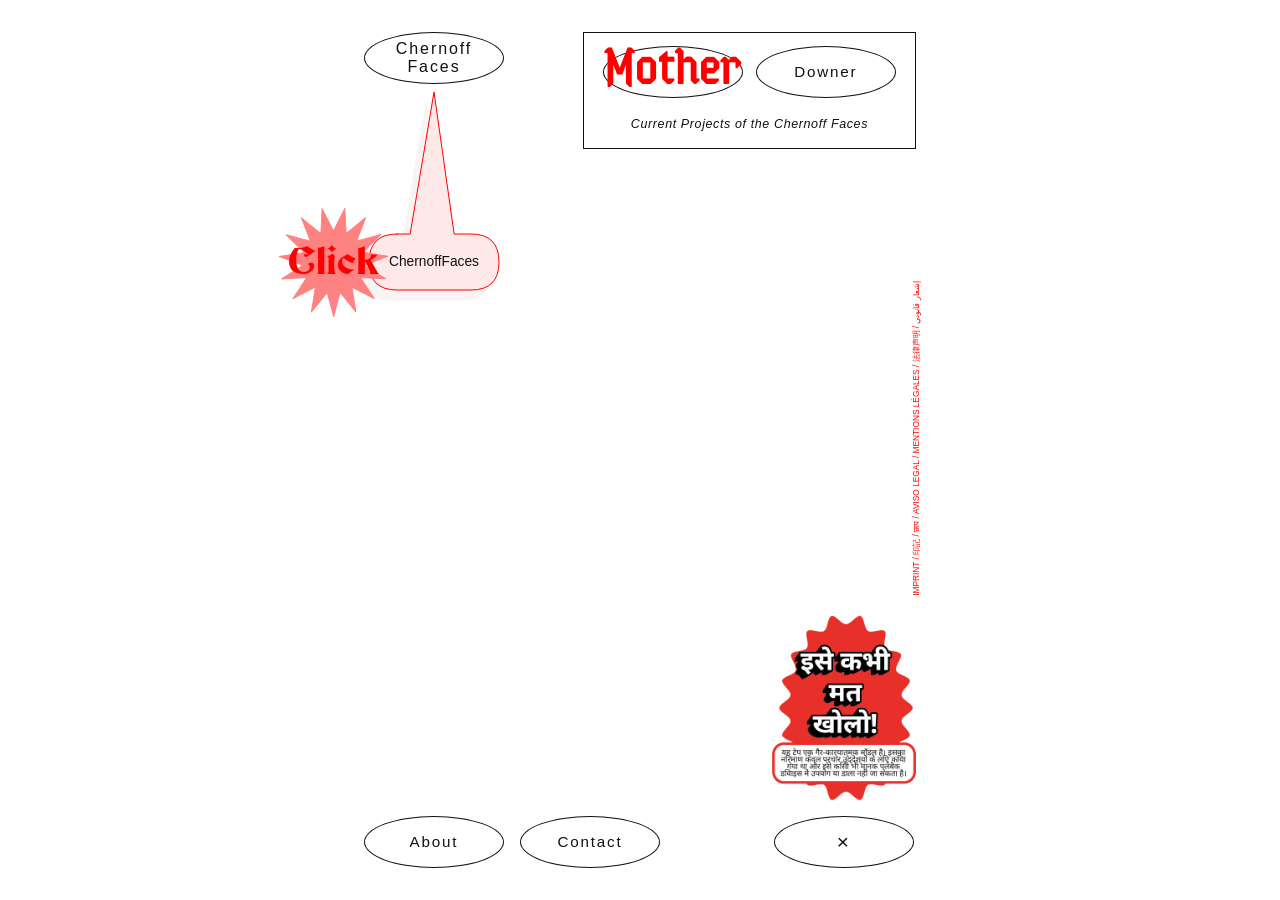
==== index.html @ fb6e2e19 "feat: add about page with styles and FAQ section, update index for navigation" ====
<!DOCTYPE html>
<html lang="en">
<head>
  <meta charset="UTF-8" />
  <meta name="viewport" content="width=device-width, initial-scale=1.0" />
  <title>Chernoff Faces</title>
  <link rel="stylesheet" href="styles.css" />
</head>
<body class="start-page">
  <canvas class="dust-crosses" aria-hidden="true"></canvas>
  <div class="target-explainer target-explainer--hidden" aria-live="polite">
    <div class="target-explainer-bubble">
      <svg class="target-explainer-shape" aria-hidden="true">
        <path class="target-explainer-path"></path>
      </svg>
      <div class="target-explainer-box"></div>
    </div>
  </div>
  <canvas class="star-crosses" aria-hidden="true"></canvas>

  <!-- HEADER -->
  <header>
    <a class="oval brand" href="#">Chernoff<br />Faces</a>

    <div class="projects-box">
      <div class="projects-inner">
        <a class="oval mother-random-font" href="#" aria-label="Mother"><span>Mother</span></a>
        <a class="oval" href="#">Downer</a>
      </div>
      <div class="projects-label">Current Projects of the Chernoff Faces</div>
    </div>
  </header>

  <!-- HERO / EXPLAINER -->
  <main></main>

  <!-- FOOTER -->
  <footer>
    <a class="oval" href="about.html">About</a>

    <a class="oval" href="contact.html">Contact</a>

    <div class="footer-logo-stack">
      <img class="cf-logo" src="assets/hindi_warining.png" alt="Hindi Warning" />
      <button class="oval oval-x" aria-label="Close">&times;</button>
    </div>
  </footer>

  <a class="impressum-link" href="imprint.html">IMPRINT / 印記 / छाप / AVISO LEGAL / MENTIONS LÉGALES / 法律声明 / إشعار قانوني</a>

  <script src="docs/js/start_page.js?v=4"></script>
</body>
</html>
---- styles.css ----
/* ============================================================
   GLOBAL STYLES — styles.css
   Applies to every page. Import this file in all HTML files.
   ============================================================ */


/* ── 1. CSS VARIABLES ── */
:root {
  /* Colors */
  --color-bg:        #ffffff;
  --color-text:      #111;
  --color-muted:     #888;
  --color-accent:    red;
  --color-hover-bg:  #fdf1f1;

  /* Borders */
  --border-solid:    1.5px solid var(--color-text);
  --border-dashed:   1px solid var(--color-text);

  /* Typography */
  --font-serif:      'Helvetica Neue', Helvetica, Arial, sans-serif;

  /* Spacing */
  --spacing-sm:  1rem;
  --spacing-md:  2rem;
  --spacing-lg:  3rem;
  --layout-max:  552px;
}


/* ── 2. RESET / NORMALIZE ── */
*,
*::before,
*::after {
  box-sizing: border-box;
  margin: 0;
  padding: 0;
}

img,
svg {
  display: block;
  max-width: 100%;
}


/* ── 3. TYPOGRAPHY ── */
@font-face {
  font-family: 'NineSevenTallPixel';
  src: url('fonts/9x7-tall-pixel.otf') format('opentype');
  font-display: swap;
}

@font-face {
  font-family: 'Becker';
  src: url('fonts/Becker.ttf') format('truetype');
  font-display: swap;
}

@font-face {
  font-family: 'WallauRundgotisch';
  src: url('fonts/WallauRundgotischOsF-Heavy.ttf') format('truetype');
  font-display: swap;
}

@font-face {
  font-family: 'WashingtonTextAlternates';
  src: url('fonts/WashingtonText-Alternates.ttf') format('truetype');
  font-display: swap;
}

@font-face {
  font-family: 'MotherPotsdam';
  src: url('fonts/mother_collection/Potsdam.ttf') format('truetype');
  font-display: swap;
}

@font-face {
  font-family: 'MotherSemperIdem';
  src: url('fonts/mother_collection/SemperIdem.ttf') format('truetype');
  font-display: swap;
}

@font-face {
  font-family: 'MotherWerbedeutsch';
  src: url('fonts/mother_collection/Werbedeutsch.otf') format('opentype');
  font-display: swap;
}

@font-face {
  font-family: 'ContactBillHicks';
  src: url('fonts/contact_collection/BillHicks.ttf') format('truetype');
  font-display: swap;
}

@font-face {
  font-family: 'ContactBlackSirkka';
  src: url('fonts/contact_collection/BlackSirkka-Bold.ttf') format('truetype');
  font-display: swap;
}

@font-face {
  font-family: 'ContactKomplex';
  src: url('fonts/contact_collection/Komplex.ttf') format('truetype');
  font-display: swap;
}

@font-face {
  font-family: 'ContactGermanUnderground';
  src: url('fonts/contact_collection/GermanUnderground.ttf') format('truetype');
  font-display: swap;
}

@font-face {
  font-family: 'ContactTulpeFraktur';
  src: url('fonts/contact_collection/TulpeFrakturDemoNF.otf') format('opentype');
  font-display: swap;
}

body {
  font-family: var(--font-serif);
  font-size: 1rem;
  line-height: 1.6;
  background: var(--color-bg);
  color: var(--color-text);
  min-height: 100vh;
  display: flex;
  flex-direction: column;
  position: relative;
}

.start-page {
  height: 100svh;
  min-height: 100svh;
  overflow: hidden;
}

.start-page header,
.start-page footer {
  flex: 0 0 auto;
}

.start-page main {
  min-height: 0;
}

.dust-crosses,
.star-crosses {
  position: fixed;
  inset: 0;
  pointer-events: none;
}

.dust-crosses {
  z-index: 30;
}

.target-explainer {
  position: fixed;
  inset: 0;
  z-index: 40;
  pointer-events: none;
  color: var(--color-text);
}

.star-crosses {
  z-index: 50;
}

.target-explainer-bubble {
  position: fixed;
  overflow: visible;
  transition: opacity 0.22s ease, transform 0.34s ease, top 0.42s cubic-bezier(0.65, 0, 0.35, 1), left 0.42s cubic-bezier(0.65, 0, 0.35, 1), width 0.42s cubic-bezier(0.65, 0, 0.35, 1), height 0.42s cubic-bezier(0.65, 0, 0.35, 1);
}

.target-explainer-shape {
  position: absolute;
  max-width: none;
  overflow: visible;
  pointer-events: none;
  transition: top 0.42s cubic-bezier(0.65, 0, 0.35, 1), left 0.42s cubic-bezier(0.65, 0, 0.35, 1), width 0.42s cubic-bezier(0.65, 0, 0.35, 1), height 0.42s cubic-bezier(0.65, 0, 0.35, 1);
}

.target-explainer-path {
  fill: #ffe8e8;
  stroke: var(--color-accent);
  stroke-width: 1;
  stroke-linecap: round;
  stroke-linejoin: round;
  filter: drop-shadow(-8px 10px 0 color-mix(in srgb, #f7f2f2 85%, transparent));
}

.legal-page .target-explainer-path {
  stroke: var(--color-text);
}

.target-explainer-box {
  position: relative;
  z-index: 1;
  display: flex;
  flex-direction: column;
  align-items: center;
  justify-content: center;
  width: min(320px, calc(100vw - 2rem));
  min-height: 56px;
  padding: 1rem 1.25rem;
  border: 0;
  background: transparent;
  font-size: 0.86rem;
  line-height: 1.25;
  letter-spacing: 0;
  text-align: center;
  overflow: hidden;
  opacity: 0;
  transition: opacity 0.2s ease, width 0.42s cubic-bezier(0.65, 0, 0.35, 1), height 0.42s cubic-bezier(0.65, 0, 0.35, 1);
}

.target-explainer-box small {
  font-size: 0.5em;
  line-height: 1.4;
  display: block;
  margin-top: 0.4em;
}

.target-explainer-box--visible {
  opacity: 1;
  transition: opacity 0.72s ease, width 0.42s cubic-bezier(0.65, 0, 0.35, 1), height 0.42s cubic-bezier(0.65, 0, 0.35, 1);
}

.target-explainer--hidden .target-explainer-bubble {
  opacity: 0;
  transform: translateY(0.4rem);
}

header,
main,
footer {
  position: relative;
  z-index: 1;
}

h1, h2, h3, h4, h5, h6 {
  font-family: var(--font-serif);
  font-style: italic;
  line-height: 1.2;
}

p {
  margin-bottom: 1em;
}

a {
  color: inherit;
}


/* ── 4. BUTTONS ── */
.oval {
  display: inline-flex;
  align-items: center;
  justify-content: center;
  width: 140px;
  height: 52px;
  border: var(--border-dashed);
  border-radius: 50%;
  letter-spacing: 0.12em;
  font-size: 0.95rem;
  font-family: var(--font-serif);
  text-decoration: none;
  color: var(--color-text);
  cursor: pointer;
  white-space: nowrap;
  overflow: hidden;
  transition: background 0.2s;
  background: transparent;
}
.oval:hover {
  background: var(--color-hover-bg);
}

.mother-random-font {
  color: transparent;
  overflow: visible;
}

.mother-random-font span {
  opacity: 0;
}

/* Struck-through oval variant */
.oval-struck {
  position: relative;
}
.oval-struck .strike {
  position: absolute;
  bottom: 10%;
  left: -5%;
  width: 55%;
  height: 2px;
  background: var(--color-accent);
  transform: rotate(-20deg);
  transform-origin: left center;
}

/* Close / × button */
.oval-x {
  font-size: 1.3rem;
  font-weight: 300;
}


/* ── 5. FORMS ── */
.form-group {
  display: flex;
  flex-direction: column;
  gap: 0.35rem;
}

.form-group label {
  font-size: 0.8rem;
  letter-spacing: 0.12em;
  text-transform: uppercase;
  color: var(--color-text);
}

.form-group input,
.form-group textarea {
  font-family: var(--font-serif);
  font-size: 0.95rem;
  color: var(--color-text);
  background: transparent;
  border: var(--border-solid);
  padding: 0.65rem 0.9rem;
  outline: none;
  transition: border-color 0.2s;
  resize: none;
}

.form-group input:focus,
.form-group textarea:focus {
  border-color: var(--color-muted);
}

.form-group textarea {
  height: 130px;
}


/* ── 6. HEADER & NAVIGATION ── */
header {
  width: min(var(--layout-max), calc(100vw - 6rem));
  display: flex;
  align-items: flex-start;
  justify-content: space-between;
  flex-wrap: wrap;
  gap: var(--spacing-sm);
  margin: 0 auto;
  padding: var(--spacing-md) 0;
}

header .brand {
  font-size: 1rem;
  line-height: 1.1;
  text-align: center;
  white-space: normal;
}

.projects-box {
  border: var(--border-solid);
  padding: 0.8rem 1.2rem;
  display: flex;
  flex-direction: column;
  align-items: center;
  gap: 0.7rem;
}

.projects-box .projects-inner {
  display: flex;
  gap: 0.8rem;
  flex-wrap: wrap;
  justify-content: center;
}

.projects-label {
  font-size: 0.78rem;
  font-style: italic;
  letter-spacing: 0.05em;
  text-align: center;
  margin-top: 0.4rem;
}


/* ── 7. FOOTER ── */
footer {
  width: min(var(--layout-max), calc(100vw - 6rem));
  display: flex;
  align-items: flex-end;
  justify-content: space-between;
  flex-wrap: wrap;
  gap: var(--spacing-sm);
  margin: 0 auto;
  padding: var(--spacing-md) 0;
}

.impressum-link {
  position: fixed;
  top: 30%;
  right: max(
    calc((100vw - var(--layout-max)) / 2),
    3rem
  );
  z-index: 35;
  display: flex;
  align-items: center;
  justify-content: center;
  min-height: 1.6rem;
  padding: 0.45rem 0.7rem;
  transform: translateY(-50%) rotate(-90deg);
  transform-origin: center right;
  color: var(--color-accent);
  font-family: var(--font-serif);
  font-size: 0.52rem;
  font-style: normal;
  font-weight: 400;
  line-height: 1;
  letter-spacing: 0;
  text-align: center;
  text-decoration: none;
  white-space: nowrap;
}

.impressum-link:hover {
  text-decoration: none;
}

.legal-page .impressum-link {
  color: var(--color-text);
  pointer-events: none;
}

.legal-page {
  min-height: 100vh;
  background: #ff4a4a;
}

.legal-header {
  width: min(var(--layout-max), calc(100vw - 6rem));
  justify-content: flex-start;
}

.legal-content {
  width: min(640px, calc(100vw - 2rem));
  margin: 0 auto;
  padding: 4rem 1rem;
  display: flex;
  gap: 2.5rem;
  flex-direction: column;
  align-items: center;
  font-family: var(--font-serif);
  color: var(--color-text);
  text-align: center;
}

.legal-title {
  margin: 0 auto 0.35rem;
  font-size: 1rem;
  font-style: normal;
  font-weight: 400;
  cursor: default;
  pointer-events: none;
}

.legal-title:hover {
  background: transparent;
}

.legal-text {
  width: min(460px, 100%);
  margin-top: -0.35rem;
}

.legal-text p,
.legal-text h2 {
  font-size: 0.7rem;
  line-height: 1.12;
  font-weight: 400;
  text-align: center;
}

.legal-text p {
  margin-bottom: 0.35rem;
}

.legal-text h2 {
  margin: 0.9rem 0 0.35rem;
  font-family: var(--font-serif);
  font-style: normal;
}

.legal-text .legal-note {
  margin-top: 2rem;
  font-size: 0.64rem;
  line-height: 1.36;
}


/* ── 8. HERO / LOGOS (homepage) ── */
.footer-logo-stack {
  display: flex;
  flex-direction: column;
  align-items: center;
  gap: 0.6rem;
  margin-left: auto;
}

.cf-logo {
  width: clamp(144px, 20vw, 36px);
  height: auto;
  max-height: 220px; 
  aspect-ratio: 440.66 / 603.21;
  object-fit: contain;
}

main {
  flex: 1;
  width: min(var(--layout-max), calc(100vw - 6rem));
  margin: 0 auto;
  display: flex;
  align-items: center;
  justify-content: center;
  gap: 4rem;
  flex-wrap: wrap;
  padding: var(--spacing-lg) var(--spacing-md);
}

.logo-kap {
  font-family: var(--font-serif);
  font-style: italic;
  font-size: clamp(2rem, 6vw, 3.5rem);
  letter-spacing: 0.04em;
  border: var(--border-solid);
  border-radius: 50%;
  width: clamp(160px, 28vw, 260px);
  height: clamp(100px, 18vw, 160px);
  display: flex;
  align-items: center;
  justify-content: center;
}

.logo-poch {
  display: flex;
  flex-direction: column;
  align-items: center;
  gap: 0.2rem;
}

.poch-emblem {
  width: clamp(100px, 18vw, 160px);
  height: clamp(100px, 18vw, 160px);
  position: relative;
  display: flex;
  align-items: center;
  justify-content: center;
}

.poch-wreath {
  width: 100%;
  height: 100%;
  border: 3px solid var(--color-text);
  border-radius: 50%;
  display: flex;
  align-items: center;
  justify-content: center;
  font-size: clamp(0.7rem, 2vw, 1rem);
  letter-spacing: 0.25em;
  font-weight: bold;
  position: relative;
}

.poch-wreath::before,
.poch-wreath::after {
  content: '';
  position: absolute;
  border: 2px solid var(--color-text);
  border-radius: 50%;
}
.poch-wreath::before {
  width: 80%;
  height: 80%;
}
.poch-wreath::after {
  width: 60%;
  height: 60%;
  border-style: solid;
}

.poch-label {
  font-size: clamp(0.9rem, 2.5vw, 1.2rem);
  letter-spacing: 0.3em;
  font-weight: bold;
  margin-top: 0.5rem;
}


/* ── 9. RESPONSIVE ── */
@media (max-width: 600px) {
  :root {
    --spacing-lg: 1.2rem;
    --spacing-md: 1.5rem;
  }

  header,
  footer {
    width: auto;
    flex-direction: column;
    align-items: center;
    margin: 0;
    padding: var(--spacing-md) var(--spacing-lg);
  }

  main {
    gap: 2.5rem;
    padding: 2rem 1rem;
  }

  footer {
    gap: 1.2rem;
  }

  .footer-logo-stack {
    gap: 0.45rem;
    margin-left: 0;
  }

  .cf-logo {
    width: clamp(128px, 48vw, 192px);
  }
}

@media (max-width: 760px) {
  main {
    width: auto;
  }

  .impressum-link {
    right: var(--spacing-lg);
  }

  footer {
    width: auto;
    display: grid;
    grid-template-columns: auto;
    justify-content: center;
    align-items: center;
    column-gap: 1.2rem;
    row-gap: 1rem;
    padding: var(--spacing-md) var(--spacing-lg);
  }

  footer > .oval {
    grid-column: 1;
    grid-row: 1;
  }

  footer > a.oval {
    grid-column: 1;
    grid-row: 2;
  }

  .footer-logo-stack {
    display: contents;
  }

  .footer-logo-stack .cf-logo {
    display: none;
  }

  .footer-logo-stack .oval-x {
    grid-column: 1;
    grid-row: 3;
  }
}

@media (max-width: 600px) and (max-height: 740px) {
  .start-page {
    --spacing-md: 1rem;
    --spacing-lg: 0.8rem;
  }

  .start-page header,
  .start-page footer {
    padding: 0.8rem var(--spacing-lg);
  }

  .start-page main {
    padding: 0.25rem 1rem;
  }

  .start-page .oval {
    width: 128px;
    height: 46px;
    font-size: 0.86rem;
  }

  .start-page .projects-box {
    padding: 0.65rem 0.8rem;
    gap: 0.45rem;
  }

  .start-page .projects-box .projects-inner {
    gap: 0.45rem;
  }

  .start-page .projects-label {
    margin-top: 0.15rem;
    font-size: 0.72rem;
    line-height: 1.25;
  }

  .start-page footer {
    row-gap: 0.55rem;
  }
}

@media (max-height: 480px) and (orientation: landscape) {
  .start-page {
    --spacing-md: 0.75rem;
    --spacing-lg: 0.75rem;
  }

  .start-page header {
    width: min(var(--layout-max), calc(100vw - 2rem));
    align-items: flex-start;
    padding: 0.7rem 0;
  }

  .start-page footer {
    width: min(var(--layout-max), calc(100vw - 2rem));
    display: flex;
    flex-direction: row;
    align-items: flex-end;
    justify-content: space-between;
    gap: 0.75rem;
    padding: 0.7rem 0;
  }

  .start-page .oval {
    width: 126px;
    height: 44px;
    font-size: 0.84rem;
  }

  .start-page .projects-box {
    padding: 0.55rem 0.75rem;
    gap: 0.35rem;
  }

  .start-page .projects-box .projects-inner {
    gap: 0.45rem;
  }

  .start-page .projects-label {
    margin-top: 0.1rem;
    font-size: 0.68rem;
    line-height: 1.2;
  }

  .start-page .footer-logo-stack {
    display: contents;
  }

  .start-page .footer-logo-stack .cf-logo {
    display: none;
  }

  .start-page main {
    padding: 0;
  }
}
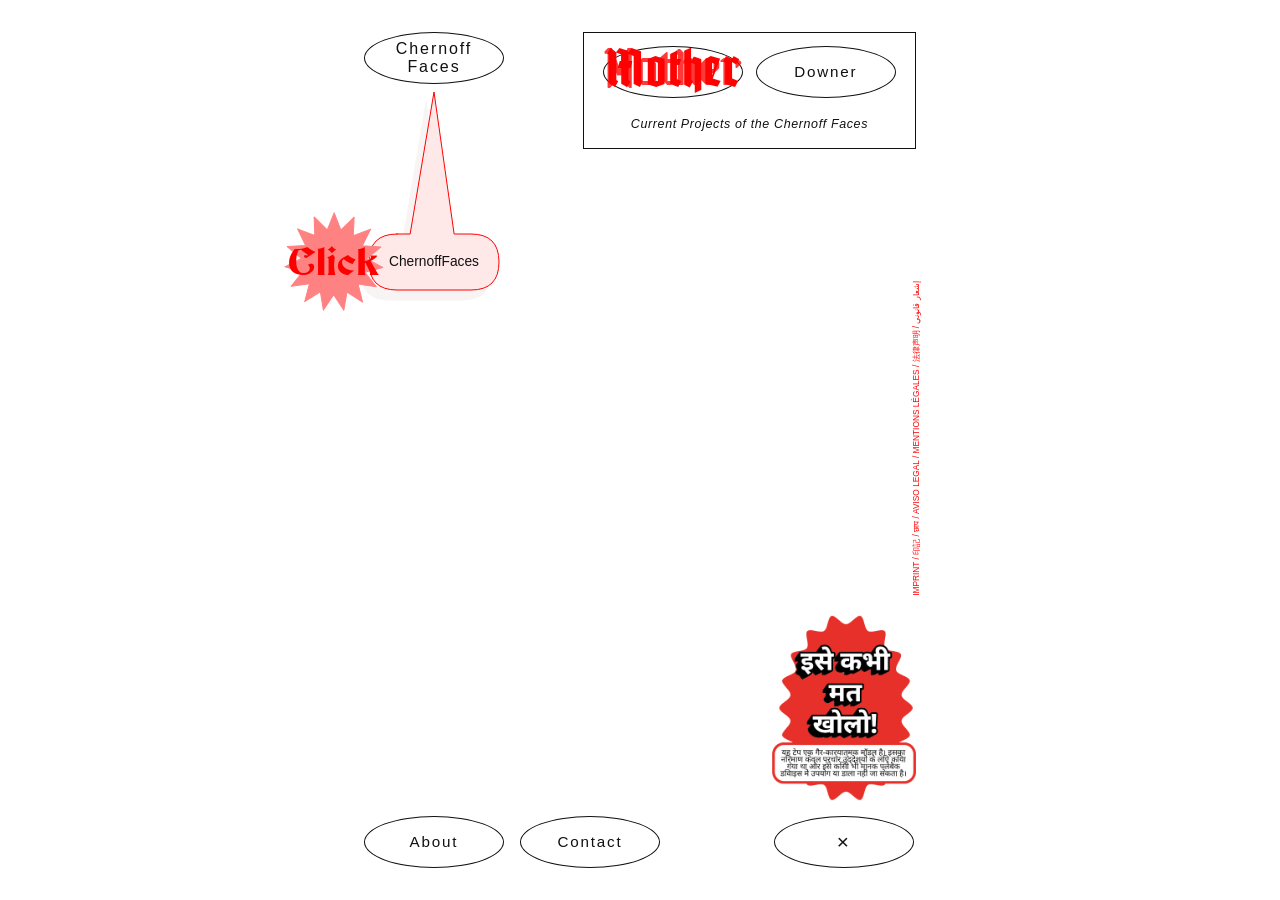
==== commit 6e894eee: "feat: add 'mother' page with layout and styles; update links and assets" ====
--- a/index.html
+++ b/index.html
@@ -24,7 +24,7 @@
 
     <div class="projects-box">
       <div class="projects-inner">
-        <a class="oval mother-random-font" href="#" aria-label="Mother"><span>Mother</span></a>
+        <a class="oval mother-random-font" href="mother.html" aria-label="Mother"><span>Mother</span></a>
         <a class="oval" href="#">Downer</a>
       </div>
       <div class="projects-label">Current Projects of the Chernoff Faces</div>
--- a/styles.css
+++ b/styles.css
@@ -25,6 +25,9 @@
   --spacing-md:  2rem;
   --spacing-lg:  3rem;
   --layout-max:  552px;
+  --site-gutter: 3rem;
+  --site-width: min(var(--layout-max), calc(100vw - (var(--site-gutter) * 2)));
+  --site-left: max(calc((100vw - var(--layout-max)) / 2), var(--site-gutter));
 }
 
 
@@ -100,12 +103,6 @@
 }
 
 @font-face {
-  font-family: 'ContactKomplex';
-  src: url('fonts/contact_collection/Komplex.ttf') format('truetype');
-  font-display: swap;
-}
-
-@font-face {
   font-family: 'ContactGermanUnderground';
   src: url('fonts/contact_collection/GermanUnderground.ttf') format('truetype');
   font-display: swap;
@@ -156,7 +153,7 @@
 }
 
 .target-explainer {
-  position: fixed;
+  position: absolute;
   inset: 0;
   z-index: 40;
   pointer-events: none;
@@ -164,11 +161,12 @@
 }
 
 .star-crosses {
+  position: absolute;
   z-index: 50;
 }
 
 .target-explainer-bubble {
-  position: fixed;
+  position: absolute;
   overflow: visible;
   transition: opacity 0.22s ease, transform 0.34s ease, top 0.42s cubic-bezier(0.65, 0, 0.35, 1), left 0.42s cubic-bezier(0.65, 0, 0.35, 1), width 0.42s cubic-bezier(0.65, 0, 0.35, 1), height 0.42s cubic-bezier(0.65, 0, 0.35, 1);
 }
@@ -348,7 +346,7 @@
 
 /* ── 6. HEADER & NAVIGATION ── */
 header {
-  width: min(var(--layout-max), calc(100vw - 6rem));
+  width: var(--site-width);
   display: flex;
   align-items: flex-start;
   justify-content: space-between;
@@ -444,7 +442,9 @@
 }
 
 .legal-header {
-  width: min(var(--layout-max), calc(100vw - 6rem));
+  width: var(--site-width);
+  margin-left: var(--site-left);
+  margin-right: 0;
   justify-content: flex-start;
 }
 
@@ -657,12 +657,13 @@
     padding: var(--spacing-md) var(--spacing-lg);
   }
 
-  footer > .oval {
+  footer > .oval:first-of-type,
+  footer > a.oval:first-of-type {
     grid-column: 1;
     grid-row: 1;
   }
 
-  footer > a.oval {
+  footer > a.oval:last-of-type {
     grid-column: 1;
     grid-row: 2;
   }
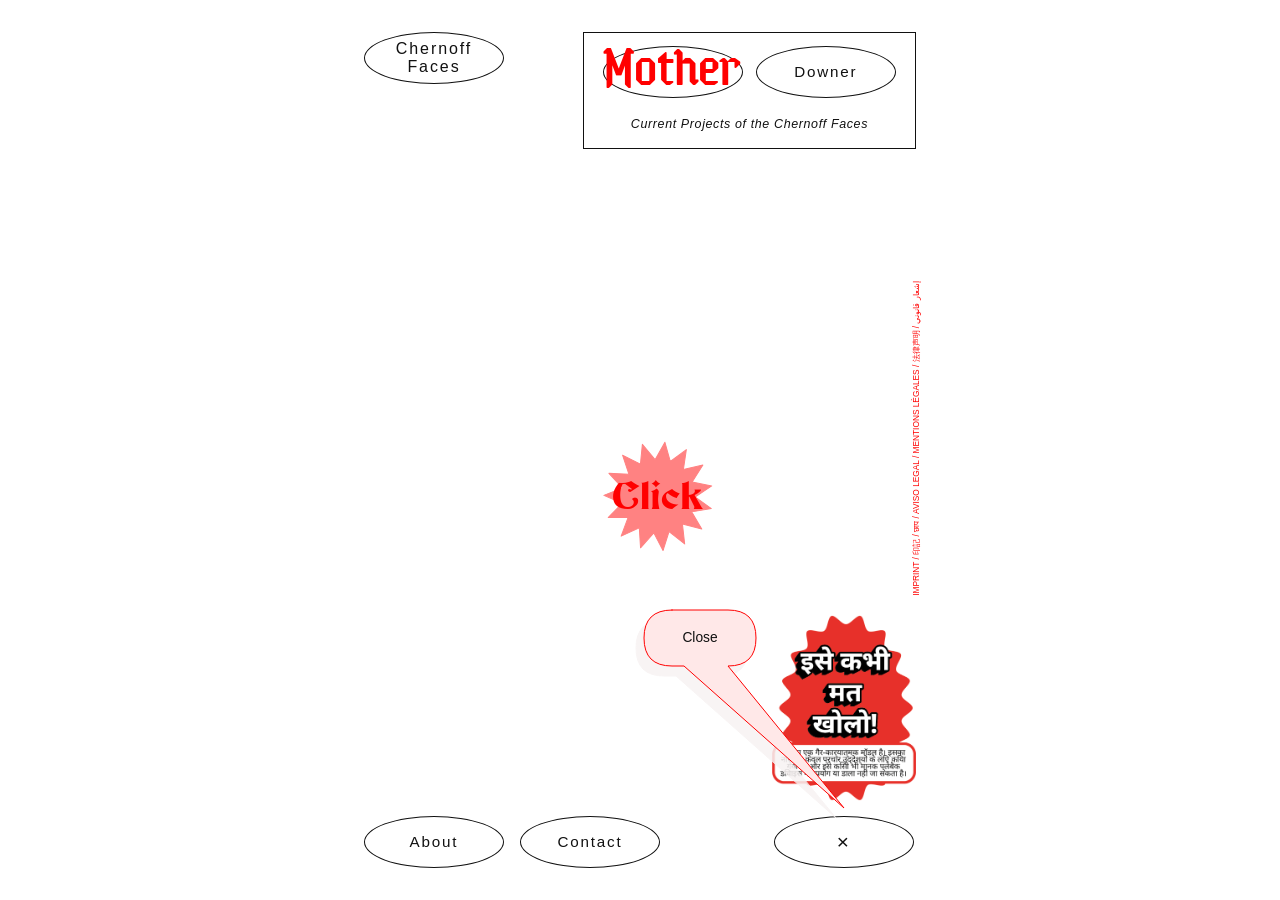
==== commit 54bac169: "feat: add Hindi warning image and update contact page styles for better layout" ====
--- a/index.html
+++ b/index.html
@@ -41,7 +41,7 @@
     <a class="oval" href="contact.html">Contact</a>
 
     <div class="footer-logo-stack">
-      <img class="cf-logo" src="assets/hindi_warining.png" alt="Hindi Warning" />
+      <img class="cf-logo" src="assets/hindi_warning.png" alt="Hindi Warning" />
       <button class="oval oval-x" aria-label="Close">&times;</button>
     </div>
   </footer>
--- a/styles.css
+++ b/styles.css
@@ -432,13 +432,12 @@
 }
 
 .legal-page .impressum-link {
-  color: var(--color-text);
   pointer-events: none;
 }
 
 .legal-page {
   min-height: 100vh;
-  background: #ff4a4a;
+  background: var(--color-bg);
 }
 
 .legal-header {
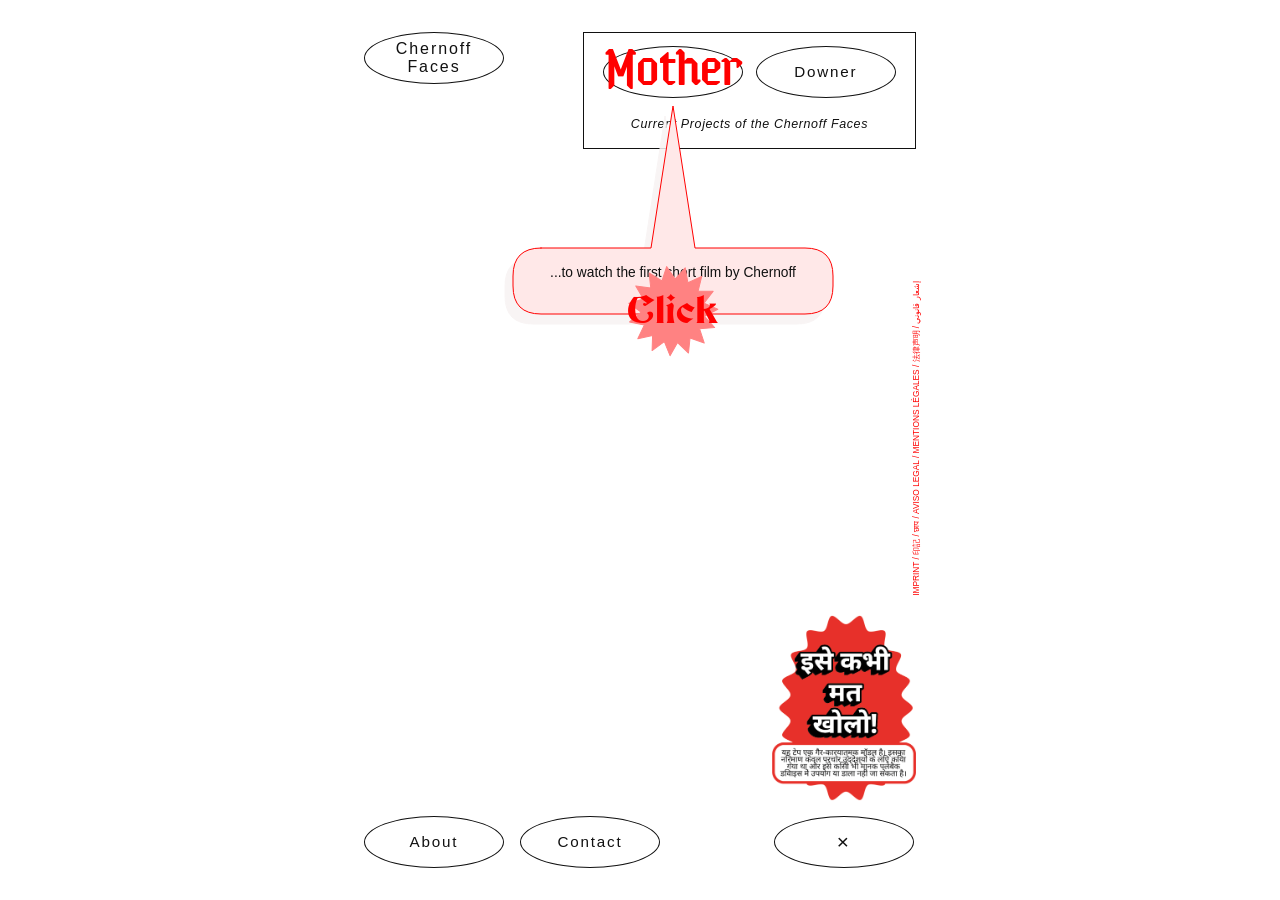
==== commit 505a9a3e: "feat: enhance HTML metadata across multiple pages for SEO optimization and improved social sharing" ====
--- a/index.html
+++ b/index.html
@@ -4,6 +4,20 @@
   <meta charset="UTF-8" />
   <meta name="viewport" content="width=device-width, initial-scale=1.0" />
   <title>Chernoff Faces</title>
+  <meta name="description" content="Chernoff Faces – a collective of self-taught artists and designers making films. Founded by Malte Hückstädt." />
+  <meta name="keywords" content="Chernoff Faces, Malte Hückstädt, Malte Hueckstaedt, film, art collective, Mother short film, Downer" />
+  <meta name="author" content="Malte Hückstädt" />
+  <meta name="robots" content="index, follow" />
+  <link rel="canonical" href="https://maltehueckstaedt.github.io/chernoff_faces/" />
+  <meta property="og:type" content="website" />
+  <meta property="og:title" content="Chernoff Faces" />
+  <meta property="og:description" content="Chernoff Faces – a collective of self-taught artists and designers making films. Founded by Malte Hückstädt." />
+  <meta property="og:url" content="https://maltehueckstaedt.github.io/chernoff_faces/" />
+  <meta property="og:image" content="https://maltehueckstaedt.github.io/chernoff_faces/assets/cf_logo.png" />
+  <meta name="twitter:card" content="summary_large_image" />
+  <meta name="twitter:title" content="Chernoff Faces" />
+  <meta name="twitter:description" content="Chernoff Faces – a collective of self-taught artists and designers making films." />
+  <meta name="twitter:image" content="https://maltehueckstaedt.github.io/chernoff_faces/assets/cf_logo.png" />
   <link rel="stylesheet" href="styles.css" />
 </head>
 <body class="start-page">
@@ -49,5 +63,23 @@
   <a class="impressum-link" href="imprint.html">IMPRINT / 印記 / छाप / AVISO LEGAL / MENTIONS LÉGALES / 法律声明 / إشعار قانوني</a>
 
   <script src="docs/js/start_page.js?v=4"></script>
+  <script type="application/ld+json">
+  {
+    "@context": "https://schema.org",
+    "@type": "Organization",
+    "name": "Chernoff Faces",
+    "url": "https://maltehueckstaedt.github.io/chernoff_faces/",
+    "logo": "https://maltehueckstaedt.github.io/chernoff_faces/assets/cf_logo.png",
+    "description": "Chernoff Faces is a collective of self-taught artists and designers making films.",
+    "founder": {
+      "@type": "Person",
+      "name": "Malte Hückstädt",
+      "alternateName": "Malte Hueckstaedt"
+    },
+    "sameAs": [
+      "https://www.youtube.com/@chernofffaces"
+    ]
+  }
+  </script>
 </body>
 </html>
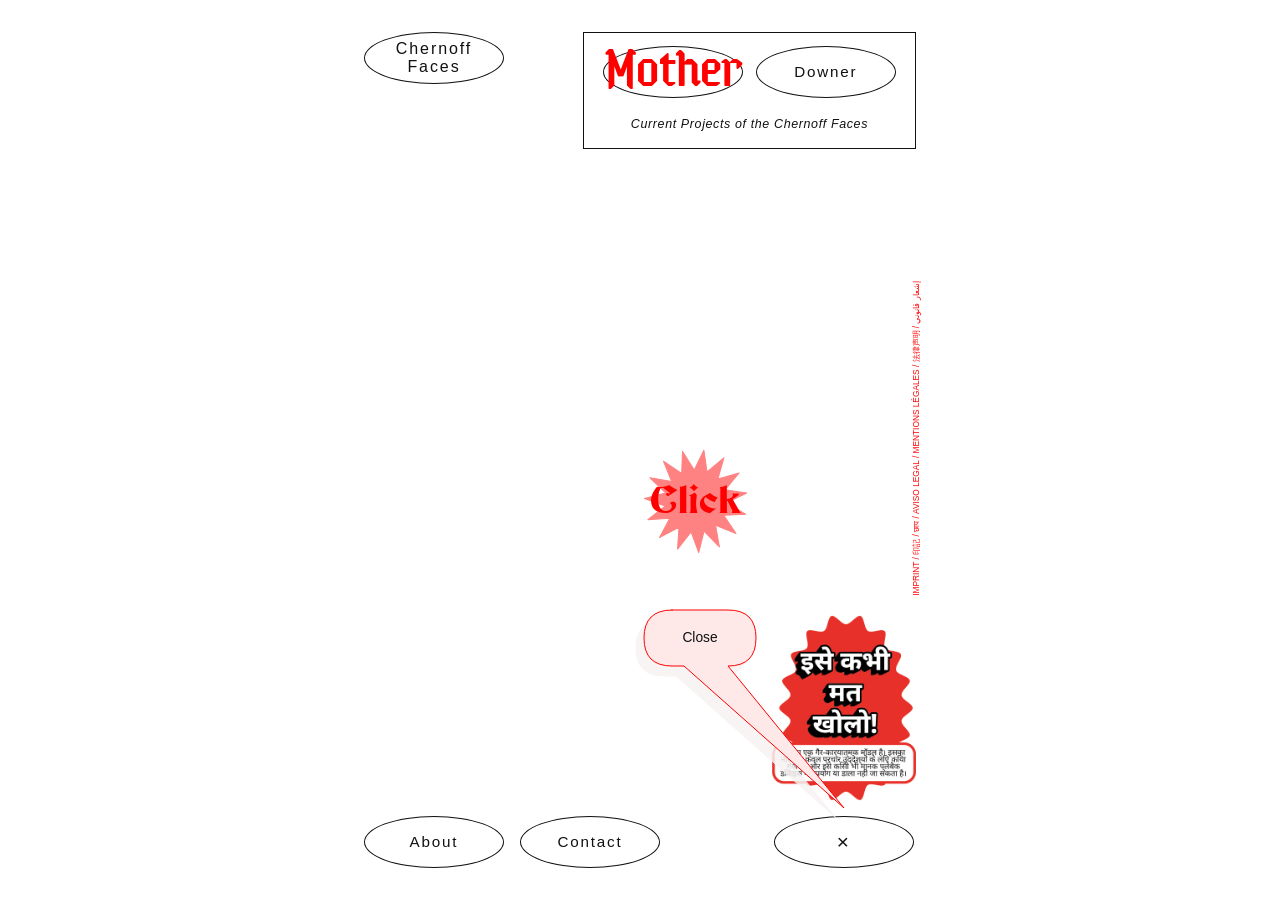
==== commit eee1987a: "optim. repo structure" ====
--- a/index.html
+++ b/index.html
@@ -13,12 +13,12 @@
   <meta property="og:title" content="Chernoff Faces" />
   <meta property="og:description" content="Chernoff Faces – a collective of self-taught artists and designers making films. Founded by Malte Hückstädt." />
   <meta property="og:url" content="https://maltehueckstaedt.github.io/chernoff_faces/" />
-  <meta property="og:image" content="https://maltehueckstaedt.github.io/chernoff_faces/assets/cf_logo.png" />
+  <meta property="og:image" content="https://maltehueckstaedt.github.io/chernoff_faces/assets/images/cf_logo.png" />
   <meta name="twitter:card" content="summary_large_image" />
   <meta name="twitter:title" content="Chernoff Faces" />
   <meta name="twitter:description" content="Chernoff Faces – a collective of self-taught artists and designers making films." />
-  <meta name="twitter:image" content="https://maltehueckstaedt.github.io/chernoff_faces/assets/cf_logo.png" />
-  <link rel="stylesheet" href="styles.css" />
+  <meta name="twitter:image" content="https://maltehueckstaedt.github.io/chernoff_faces/assets/images/cf_logo.png" />
+  <link rel="stylesheet" href="assets/css/styles.css" />
 </head>
 <body class="start-page">
   <canvas class="dust-crosses" aria-hidden="true"></canvas>
@@ -55,21 +55,21 @@
     <a class="oval" href="contact.html">Contact</a>
 
     <div class="footer-logo-stack">
-      <img class="cf-logo" src="assets/hindi_warning.png" alt="Hindi Warning" />
+      <img class="cf-logo" src="assets/images/hindi_warning.png" alt="Hindi Warning" />
       <button class="oval oval-x" aria-label="Close">&times;</button>
     </div>
   </footer>
 
   <a class="impressum-link" href="imprint.html">IMPRINT / 印記 / छाप / AVISO LEGAL / MENTIONS LÉGALES / 法律声明 / إشعار قانوني</a>
 
-  <script src="docs/js/start_page.js?v=4"></script>
+  <script src="assets/js/start_page.js?v=4"></script>
   <script type="application/ld+json">
   {
     "@context": "https://schema.org",
     "@type": "Organization",
     "name": "Chernoff Faces",
     "url": "https://maltehueckstaedt.github.io/chernoff_faces/",
-    "logo": "https://maltehueckstaedt.github.io/chernoff_faces/assets/cf_logo.png",
+    "logo": "https://maltehueckstaedt.github.io/chernoff_faces/assets/images/cf_logo.png",
     "description": "Chernoff Faces is a collective of self-taught artists and designers making films.",
     "founder": {
       "@type": "Person",
--- a/assets/css/styles.css
+++ b/assets/css/styles.css
@@ -0,0 +1,779 @@
+/* ============================================================
+   GLOBAL STYLES — styles.css
+   Applies to every page. Import this file in all HTML files.
+   ============================================================ */
+
+
+/* ── 1. CSS VARIABLES ── */
+:root {
+  /* Colors */
+  --color-bg:        #ffffff;
+  --color-text:      #111;
+  --color-muted:     #888;
+  --color-accent:    red;
+  --color-hover-bg:  #fdf1f1;
+
+  /* Borders */
+  --border-solid:    1.5px solid var(--color-text);
+  --border-dashed:   1px solid var(--color-text);
+
+  /* Typography */
+  --font-serif:      'Helvetica Neue', Helvetica, Arial, sans-serif;
+
+  /* Spacing */
+  --spacing-sm:  1rem;
+  --spacing-md:  2rem;
+  --spacing-lg:  3rem;
+  --layout-max:  552px;
+  --site-gutter: 3rem;
+  --site-width: min(var(--layout-max), calc(100vw - (var(--site-gutter) * 2)));
+  --site-left: max(calc((100vw - var(--layout-max)) / 2), var(--site-gutter));
+}
+
+
+/* ── 2. RESET / NORMALIZE ── */
+*,
+*::before,
+*::after {
+  box-sizing: border-box;
+  margin: 0;
+  padding: 0;
+}
+
+img,
+svg {
+  display: block;
+  max-width: 100%;
+}
+
+
+/* ── 3. TYPOGRAPHY ── */
+@font-face {
+  font-family: 'NineSevenTallPixel';
+  src: url('../fonts/9x7-tall-pixel.otf') format('opentype');
+  font-display: swap;
+}
+
+@font-face {
+  font-family: 'Becker';
+  src: url('../fonts/Becker.ttf') format('truetype');
+  font-display: swap;
+}
+
+@font-face {
+  font-family: 'WallauRundgotisch';
+  src: url('../fonts/WallauRundgotischOsF-Heavy.ttf') format('truetype');
+  font-display: swap;
+}
+
+@font-face {
+  font-family: 'WashingtonTextAlternates';
+  src: url('../fonts/WashingtonText-Alternates.ttf') format('truetype');
+  font-display: swap;
+}
+
+@font-face {
+  font-family: 'MotherPotsdam';
+  src: url('../fonts/mother_collection/Potsdam.ttf') format('truetype');
+  font-display: swap;
+}
+
+@font-face {
+  font-family: 'MotherSemperIdem';
+  src: url('../fonts/mother_collection/SemperIdem.ttf') format('truetype');
+  font-display: swap;
+}
+
+@font-face {
+  font-family: 'MotherWerbedeutsch';
+  src: url('../fonts/mother_collection/Werbedeutsch.otf') format('opentype');
+  font-display: swap;
+}
+
+@font-face {
+  font-family: 'ContactBillHicks';
+  src: url('../fonts/contact_collection/BillHicks.ttf') format('truetype');
+  font-display: swap;
+}
+
+@font-face {
+  font-family: 'ContactBlackSirkka';
+  src: url('../fonts/contact_collection/BlackSirkka-Bold.ttf') format('truetype');
+  font-display: swap;
+}
+
+@font-face {
+  font-family: 'ContactGermanUnderground';
+  src: url('../fonts/contact_collection/GermanUnderground.ttf') format('truetype');
+  font-display: swap;
+}
+
+@font-face {
+  font-family: 'ContactTulpeFraktur';
+  src: url('../fonts/contact_collection/TulpeFrakturDemoNF.otf') format('opentype');
+  font-display: swap;
+}
+
+body {
+  font-family: var(--font-serif);
+  font-size: 1rem;
+  line-height: 1.6;
+  background: var(--color-bg);
+  color: var(--color-text);
+  min-height: 100vh;
+  display: flex;
+  flex-direction: column;
+  position: relative;
+}
+
+.start-page {
+  height: 100svh;
+  min-height: 100svh;
+  overflow: hidden;
+}
+
+.start-page header,
+.start-page footer {
+  flex: 0 0 auto;
+}
+
+.start-page main {
+  min-height: 0;
+}
+
+.dust-crosses,
+.star-crosses {
+  position: fixed;
+  inset: 0;
+  pointer-events: none;
+}
+
+.dust-crosses {
+  z-index: 30;
+}
+
+.target-explainer {
+  position: absolute;
+  inset: 0;
+  z-index: 40;
+  pointer-events: none;
+  color: var(--color-text);
+}
+
+.star-crosses {
+  position: absolute;
+  z-index: 50;
+}
+
+.target-explainer-bubble {
+  position: absolute;
+  overflow: visible;
+  transition: opacity 0.22s ease, transform 0.34s ease, top 0.42s cubic-bezier(0.65, 0, 0.35, 1), left 0.42s cubic-bezier(0.65, 0, 0.35, 1), width 0.42s cubic-bezier(0.65, 0, 0.35, 1), height 0.42s cubic-bezier(0.65, 0, 0.35, 1);
+}
+
+.target-explainer-shape {
+  position: absolute;
+  max-width: none;
+  overflow: visible;
+  pointer-events: none;
+  transition: top 0.42s cubic-bezier(0.65, 0, 0.35, 1), left 0.42s cubic-bezier(0.65, 0, 0.35, 1), width 0.42s cubic-bezier(0.65, 0, 0.35, 1), height 0.42s cubic-bezier(0.65, 0, 0.35, 1);
+}
+
+.target-explainer-path {
+  fill: #ffe8e8;
+  stroke: var(--color-accent);
+  stroke-width: 1;
+  stroke-linecap: round;
+  stroke-linejoin: round;
+  filter: drop-shadow(-8px 10px 0 color-mix(in srgb, #f7f2f2 85%, transparent));
+}
+
+.legal-page .target-explainer-path {
+  stroke: var(--color-text);
+}
+
+.target-explainer-box {
+  position: relative;
+  z-index: 1;
+  display: flex;
+  flex-direction: column;
+  align-items: center;
+  justify-content: center;
+  width: min(320px, calc(100vw - 2rem));
+  min-height: 56px;
+  padding: 1rem 1.25rem;
+  border: 0;
+  background: transparent;
+  font-size: 0.86rem;
+  line-height: 1.25;
+  letter-spacing: 0;
+  text-align: center;
+  overflow: hidden;
+  opacity: 0;
+  transition: opacity 0.2s ease, width 0.42s cubic-bezier(0.65, 0, 0.35, 1), height 0.42s cubic-bezier(0.65, 0, 0.35, 1);
+}
+
+.target-explainer-box small {
+  font-size: 0.5em;
+  line-height: 1.4;
+  display: block;
+  margin-top: 0.4em;
+}
+
+.target-explainer-box--visible {
+  opacity: 1;
+  transition: opacity 0.72s ease, width 0.42s cubic-bezier(0.65, 0, 0.35, 1), height 0.42s cubic-bezier(0.65, 0, 0.35, 1);
+}
+
+.target-explainer--hidden .target-explainer-bubble {
+  opacity: 0;
+  transform: translateY(0.4rem);
+}
+
+header,
+main,
+footer {
+  position: relative;
+  z-index: 1;
+}
+
+h1, h2, h3, h4, h5, h6 {
+  font-family: var(--font-serif);
+  font-style: italic;
+  line-height: 1.2;
+}
+
+p {
+  margin-bottom: 1em;
+}
+
+a {
+  color: inherit;
+}
+
+
+/* ── 4. BUTTONS ── */
+.oval {
+  display: inline-flex;
+  align-items: center;
+  justify-content: center;
+  width: 140px;
+  height: 52px;
+  border: var(--border-dashed);
+  border-radius: 50%;
+  letter-spacing: 0.12em;
+  font-size: 0.95rem;
+  font-family: var(--font-serif);
+  text-decoration: none;
+  color: var(--color-text);
+  cursor: pointer;
+  white-space: nowrap;
+  overflow: hidden;
+  transition: background 0.2s;
+  background: transparent;
+}
+.oval:hover {
+  background: var(--color-hover-bg);
+}
+
+.mother-random-font {
+  color: transparent;
+  overflow: visible;
+}
+
+.mother-random-font span {
+  opacity: 0;
+}
+
+/* Struck-through oval variant */
+.oval-struck {
+  position: relative;
+}
+.oval-struck .strike {
+  position: absolute;
+  bottom: 10%;
+  left: -5%;
+  width: 55%;
+  height: 2px;
+  background: var(--color-accent);
+  transform: rotate(-20deg);
+  transform-origin: left center;
+}
+
+/* Close / × button */
+.oval-x {
+  font-size: 1.3rem;
+  font-weight: 300;
+}
+
+
+/* ── 5. FORMS ── */
+.form-group {
+  display: flex;
+  flex-direction: column;
+  gap: 0.35rem;
+}
+
+.form-group label {
+  font-size: 0.8rem;
+  letter-spacing: 0.12em;
+  text-transform: uppercase;
+  color: var(--color-text);
+}
+
+.form-group input,
+.form-group textarea {
+  font-family: var(--font-serif);
+  font-size: 0.95rem;
+  color: var(--color-text);
+  background: transparent;
+  border: var(--border-solid);
+  padding: 0.65rem 0.9rem;
+  outline: none;
+  transition: border-color 0.2s;
+  resize: none;
+}
+
+.form-group input:focus,
+.form-group textarea:focus {
+  border-color: var(--color-muted);
+}
+
+.form-group textarea {
+  height: 130px;
+}
+
+
+/* ── 6. HEADER & NAVIGATION ── */
+header {
+  width: var(--site-width);
+  display: flex;
+  align-items: flex-start;
+  justify-content: space-between;
+  flex-wrap: wrap;
+  gap: var(--spacing-sm);
+  margin: 0 auto;
+  padding: var(--spacing-md) 0;
+}
+
+header .brand {
+  font-size: 1rem;
+  line-height: 1.1;
+  text-align: center;
+  white-space: normal;
+}
+
+.projects-box {
+  border: var(--border-solid);
+  padding: 0.8rem 1.2rem;
+  display: flex;
+  flex-direction: column;
+  align-items: center;
+  gap: 0.7rem;
+}
+
+.projects-box .projects-inner {
+  display: flex;
+  gap: 0.8rem;
+  flex-wrap: wrap;
+  justify-content: center;
+}
+
+.projects-label {
+  font-size: 0.78rem;
+  font-style: italic;
+  letter-spacing: 0.05em;
+  text-align: center;
+  margin-top: 0.4rem;
+}
+
+
+/* ── 7. FOOTER ── */
+footer {
+  width: min(var(--layout-max), calc(100vw - 6rem));
+  display: flex;
+  align-items: flex-end;
+  justify-content: space-between;
+  flex-wrap: wrap;
+  gap: var(--spacing-sm);
+  margin: 0 auto;
+  padding: var(--spacing-md) 0;
+}
+
+.impressum-link {
+  position: fixed;
+  top: 30%;
+  right: max(
+    calc((100vw - var(--layout-max)) / 2),
+    3rem
+  );
+  z-index: 35;
+  display: flex;
+  align-items: center;
+  justify-content: center;
+  min-height: 1.6rem;
+  padding: 0.45rem 0.7rem;
+  transform: translateY(-50%) rotate(-90deg);
+  transform-origin: center right;
+  color: var(--color-accent);
+  font-family: var(--font-serif);
+  font-size: 0.52rem;
+  font-style: normal;
+  font-weight: 400;
+  line-height: 1;
+  letter-spacing: 0;
+  text-align: center;
+  text-decoration: none;
+  white-space: nowrap;
+}
+
+.impressum-link:hover {
+  text-decoration: none;
+}
+
+.legal-page .impressum-link {
+  pointer-events: none;
+}
+
+.legal-page {
+  min-height: 100vh;
+  background: var(--color-bg);
+}
+
+.legal-header {
+  width: var(--site-width);
+  margin-left: var(--site-left);
+  margin-right: 0;
+  justify-content: flex-start;
+}
+
+.legal-content {
+  width: min(640px, calc(100vw - 2rem));
+  margin: 0 auto;
+  padding: 4rem 1rem;
+  display: flex;
+  gap: 2.5rem;
+  flex-direction: column;
+  align-items: center;
+  font-family: var(--font-serif);
+  color: var(--color-text);
+  text-align: center;
+}
+
+.legal-title {
+  margin: 0 auto 0.35rem;
+  font-size: 1rem;
+  font-style: normal;
+  font-weight: 400;
+  cursor: default;
+  pointer-events: none;
+}
+
+.legal-title:hover {
+  background: transparent;
+}
+
+.legal-text {
+  width: min(460px, 100%);
+  margin-top: -0.35rem;
+}
+
+.legal-text p,
+.legal-text h2 {
+  font-size: 0.7rem;
+  line-height: 1.12;
+  font-weight: 400;
+  text-align: center;
+}
+
+.legal-text p {
+  margin-bottom: 0.35rem;
+}
+
+.legal-text h2 {
+  margin: 0.9rem 0 0.35rem;
+  font-family: var(--font-serif);
+  font-style: normal;
+}
+
+.legal-text .legal-note {
+  margin-top: 2rem;
+  font-size: 0.64rem;
+  line-height: 1.36;
+}
+
+
+/* ── 8. HERO / LOGOS (homepage) ── */
+.footer-logo-stack {
+  display: flex;
+  flex-direction: column;
+  align-items: center;
+  gap: 0.6rem;
+  margin-left: auto;
+}
+
+.cf-logo {
+  width: clamp(144px, 20vw, 36px);
+  height: auto;
+  max-height: 220px; 
+  aspect-ratio: 440.66 / 603.21;
+  object-fit: contain;
+}
+
+main {
+  flex: 1;
+  width: min(var(--layout-max), calc(100vw - 6rem));
+  margin: 0 auto;
+  display: flex;
+  align-items: center;
+  justify-content: center;
+  gap: 4rem;
+  flex-wrap: wrap;
+  padding: var(--spacing-lg) var(--spacing-md);
+}
+
+.logo-kap {
+  font-family: var(--font-serif);
+  font-style: italic;
+  font-size: clamp(2rem, 6vw, 3.5rem);
+  letter-spacing: 0.04em;
+  border: var(--border-solid);
+  border-radius: 50%;
+  width: clamp(160px, 28vw, 260px);
+  height: clamp(100px, 18vw, 160px);
+  display: flex;
+  align-items: center;
+  justify-content: center;
+}
+
+.logo-poch {
+  display: flex;
+  flex-direction: column;
+  align-items: center;
+  gap: 0.2rem;
+}
+
+.poch-emblem {
+  width: clamp(100px, 18vw, 160px);
+  height: clamp(100px, 18vw, 160px);
+  position: relative;
+  display: flex;
+  align-items: center;
+  justify-content: center;
+}
+
+.poch-wreath {
+  width: 100%;
+  height: 100%;
+  border: 3px solid var(--color-text);
+  border-radius: 50%;
+  display: flex;
+  align-items: center;
+  justify-content: center;
+  font-size: clamp(0.7rem, 2vw, 1rem);
+  letter-spacing: 0.25em;
+  font-weight: bold;
+  position: relative;
+}
+
+.poch-wreath::before,
+.poch-wreath::after {
+  content: '';
+  position: absolute;
+  border: 2px solid var(--color-text);
+  border-radius: 50%;
+}
+.poch-wreath::before {
+  width: 80%;
+  height: 80%;
+}
+.poch-wreath::after {
+  width: 60%;
+  height: 60%;
+  border-style: solid;
+}
+
+.poch-label {
+  font-size: clamp(0.9rem, 2.5vw, 1.2rem);
+  letter-spacing: 0.3em;
+  font-weight: bold;
+  margin-top: 0.5rem;
+}
+
+
+/* ── 9. RESPONSIVE ── */
+@media (max-width: 600px) {
+  :root {
+    --spacing-lg: 1.2rem;
+    --spacing-md: 1.5rem;
+  }
+
+  header,
+  footer {
+    width: auto;
+    flex-direction: column;
+    align-items: center;
+    margin: 0;
+    padding: var(--spacing-md) var(--spacing-lg);
+  }
+
+  main {
+    gap: 2.5rem;
+    padding: 2rem 1rem;
+  }
+
+  footer {
+    gap: 1.2rem;
+  }
+
+  .footer-logo-stack {
+    gap: 0.45rem;
+    margin-left: 0;
+  }
+
+  .cf-logo {
+    width: clamp(128px, 48vw, 192px);
+  }
+}
+
+@media (max-width: 760px) {
+  main {
+    width: auto;
+  }
+
+  .impressum-link {
+    right: var(--spacing-lg);
+  }
+
+  footer {
+    width: auto;
+    display: grid;
+    grid-template-columns: auto;
+    justify-content: center;
+    align-items: center;
+    column-gap: 1.2rem;
+    row-gap: 1rem;
+    padding: var(--spacing-md) var(--spacing-lg);
+  }
+
+  footer > .oval:first-of-type,
+  footer > a.oval:first-of-type {
+    grid-column: 1;
+    grid-row: 1;
+  }
+
+  footer > a.oval:last-of-type {
+    grid-column: 1;
+    grid-row: 2;
+  }
+
+  .footer-logo-stack {
+    display: contents;
+  }
+
+  .footer-logo-stack .cf-logo {
+    display: none;
+  }
+
+  .footer-logo-stack .oval-x {
+    grid-column: 1;
+    grid-row: 3;
+  }
+}
+
+@media (max-width: 600px) and (max-height: 740px) {
+  .start-page {
+    --spacing-md: 1rem;
+    --spacing-lg: 0.8rem;
+  }
+
+  .start-page header,
+  .start-page footer {
+    padding: 0.8rem var(--spacing-lg);
+  }
+
+  .start-page main {
+    padding: 0.25rem 1rem;
+  }
+
+  .start-page .oval {
+    width: 128px;
+    height: 46px;
+    font-size: 0.86rem;
+  }
+
+  .start-page .projects-box {
+    padding: 0.65rem 0.8rem;
+    gap: 0.45rem;
+  }
+
+  .start-page .projects-box .projects-inner {
+    gap: 0.45rem;
+  }
+
+  .start-page .projects-label {
+    margin-top: 0.15rem;
+    font-size: 0.72rem;
+    line-height: 1.25;
+  }
+
+  .start-page footer {
+    row-gap: 0.55rem;
+  }
+}
+
+@media (max-height: 480px) and (orientation: landscape) {
+  .start-page {
+    --spacing-md: 0.75rem;
+    --spacing-lg: 0.75rem;
+  }
+
+  .start-page header {
+    width: min(var(--layout-max), calc(100vw - 2rem));
+    align-items: flex-start;
+    padding: 0.7rem 0;
+  }
+
+  .start-page footer {
+    width: min(var(--layout-max), calc(100vw - 2rem));
+    display: flex;
+    flex-direction: row;
+    align-items: flex-end;
+    justify-content: space-between;
+    gap: 0.75rem;
+    padding: 0.7rem 0;
+  }
+
+  .start-page .oval {
+    width: 126px;
+    height: 44px;
+    font-size: 0.84rem;
+  }
+
+  .start-page .projects-box {
+    padding: 0.55rem 0.75rem;
+    gap: 0.35rem;
+  }
+
+  .start-page .projects-box .projects-inner {
+    gap: 0.45rem;
+  }
+
+  .start-page .projects-label {
+    margin-top: 0.1rem;
+    font-size: 0.68rem;
+    line-height: 1.2;
+  }
+
+  .start-page .footer-logo-stack {
+    display: contents;
+  }
+
+  .start-page .footer-logo-stack .cf-logo {
+    display: none;
+  }
+
+  .start-page main {
+    padding: 0;
+  }
+}
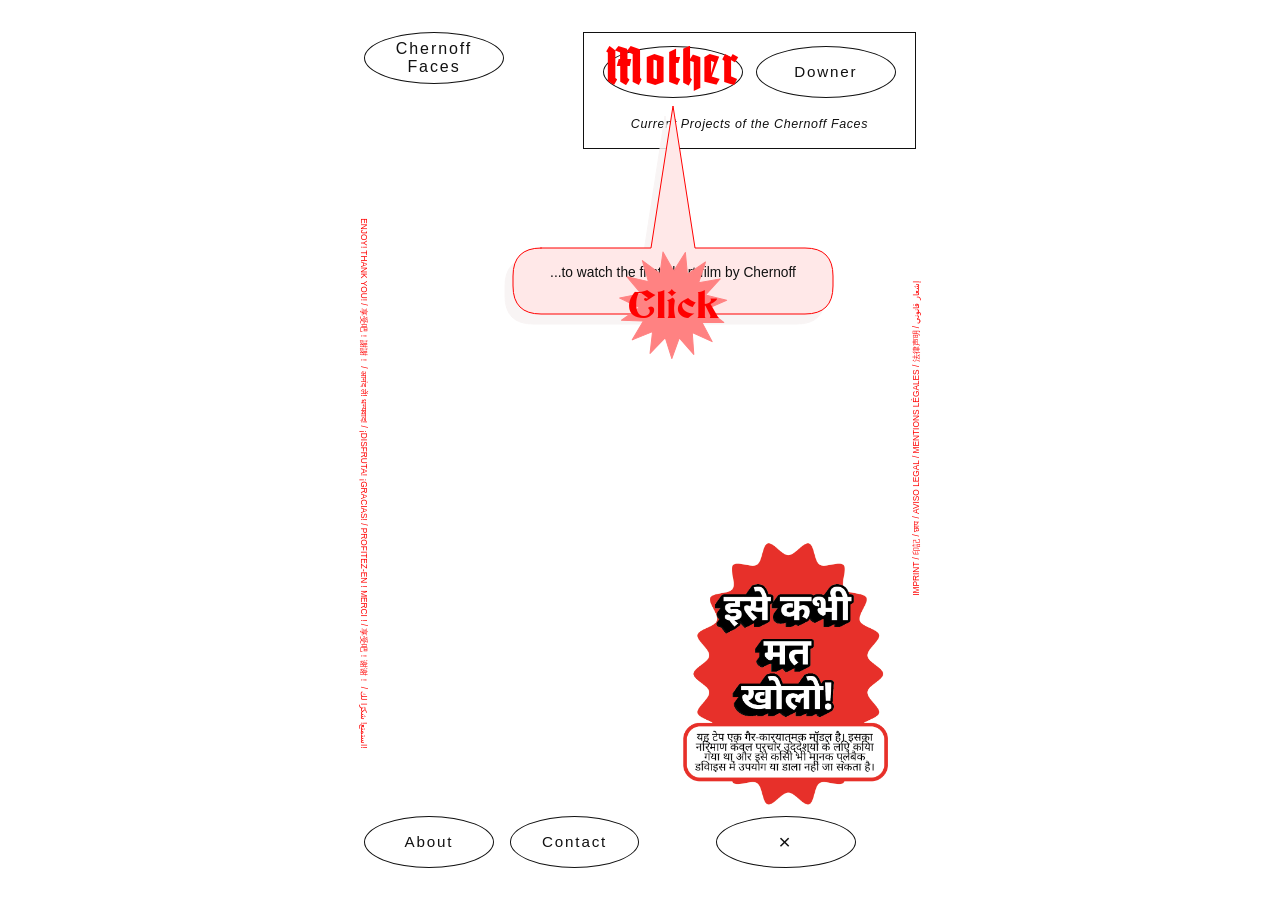
==== commit 52148c38: "add Enjoy text on the left" ====
--- a/index.html
+++ b/index.html
@@ -39,7 +39,7 @@
     <div class="projects-box">
       <div class="projects-inner">
         <a class="oval mother-random-font" href="mother.html" aria-label="Mother"><span>Mother</span></a>
-        <a class="oval" href="#">Downer</a>
+        <a class="oval downer-oval" href="#">Downer</a>
       </div>
       <div class="projects-label">Current Projects of the Chernoff Faces</div>
     </div>
@@ -61,6 +61,7 @@
   </footer>
 
   <a class="impressum-link" href="imprint.html">IMPRINT / 印記 / छाप / AVISO LEGAL / MENTIONS LÉGALES / 法律声明 / إشعار قانوني</a>
+  <div class="enjoy-link">ENJOY! THANK YOU! / 享受吧！謝謝！ / आनंद लें! धन्यवाद! / ¡DISFRUTA! ¡GRACIAS! / PROFITEZ-EN ! MERCI ! / 享受吧！谢谢！ / استمتع! شكرًا لك!</div>
 
   <script src="assets/js/start_page.js?v=4"></script>
   <script type="application/ld+json">
--- a/assets/css/styles.css
+++ b/assets/css/styles.css
@@ -306,6 +306,22 @@
   font-weight: 300;
 }
 
+@keyframes oval-shake {
+  0%   { transform: translateX(0); }
+  12%  { transform: translateX(-7px); }
+  24%  { transform: translateX(7px); }
+  36%  { transform: translateX(-6px); }
+  48%  { transform: translateX(6px); }
+  60%  { transform: translateX(-4px); }
+  72%  { transform: translateX(4px); }
+  84%  { transform: translateX(-2px); }
+  100% { transform: translateX(0); }
+}
+
+.oval--shaking {
+  animation: oval-shake 0.45s ease-in-out;
+}
+
 
 /* ── 5. FORMS ── */
 .form-group {
@@ -393,8 +409,8 @@
   width: min(var(--layout-max), calc(100vw - 6rem));
   display: flex;
   align-items: flex-end;
-  justify-content: space-between;
-  flex-wrap: wrap;
+  justify-content: flex-start;
+  flex-wrap: nowrap;
   gap: var(--spacing-sm);
   margin: 0 auto;
   padding: var(--spacing-md) 0;
@@ -435,6 +451,32 @@
   pointer-events: none;
 }
 
+.enjoy-link {
+  position: fixed;
+  top: 23%;
+  left: max(
+    calc((100vw - var(--layout-max)) / 2),
+    3rem
+  );
+  z-index: 35;
+  display: flex;
+  align-items: center;
+  justify-content: center;
+  min-height: 1.6rem;
+  padding: 0.45rem 0.7rem;
+  transform: translateY(-50%) rotate(90deg);
+  transform-origin: center left;
+  color: var(--color-accent);
+  font-family: var(--font-serif);
+  font-size: 0.52rem;
+  font-style: normal;
+  font-weight: 400;
+  line-height: 1;
+  letter-spacing: 0;
+  text-align: center;
+  white-space: nowrap;
+}
+
 .legal-page {
   min-height: 100vh;
   background: var(--color-bg);
@@ -513,9 +555,9 @@
 }
 
 .cf-logo {
-  width: clamp(144px, 20vw, 36px);
+  width: clamp(168px, 22vw, 432px);
   height: auto;
-  max-height: 220px; 
+  max-height: 264px;
   aspect-ratio: 440.66 / 603.21;
   object-fit: contain;
 }
@@ -645,6 +687,10 @@
     right: var(--spacing-lg);
   }
 
+  .enjoy-link {
+    left: var(--spacing-lg);
+  }
+
   footer {
     width: auto;
     display: grid;
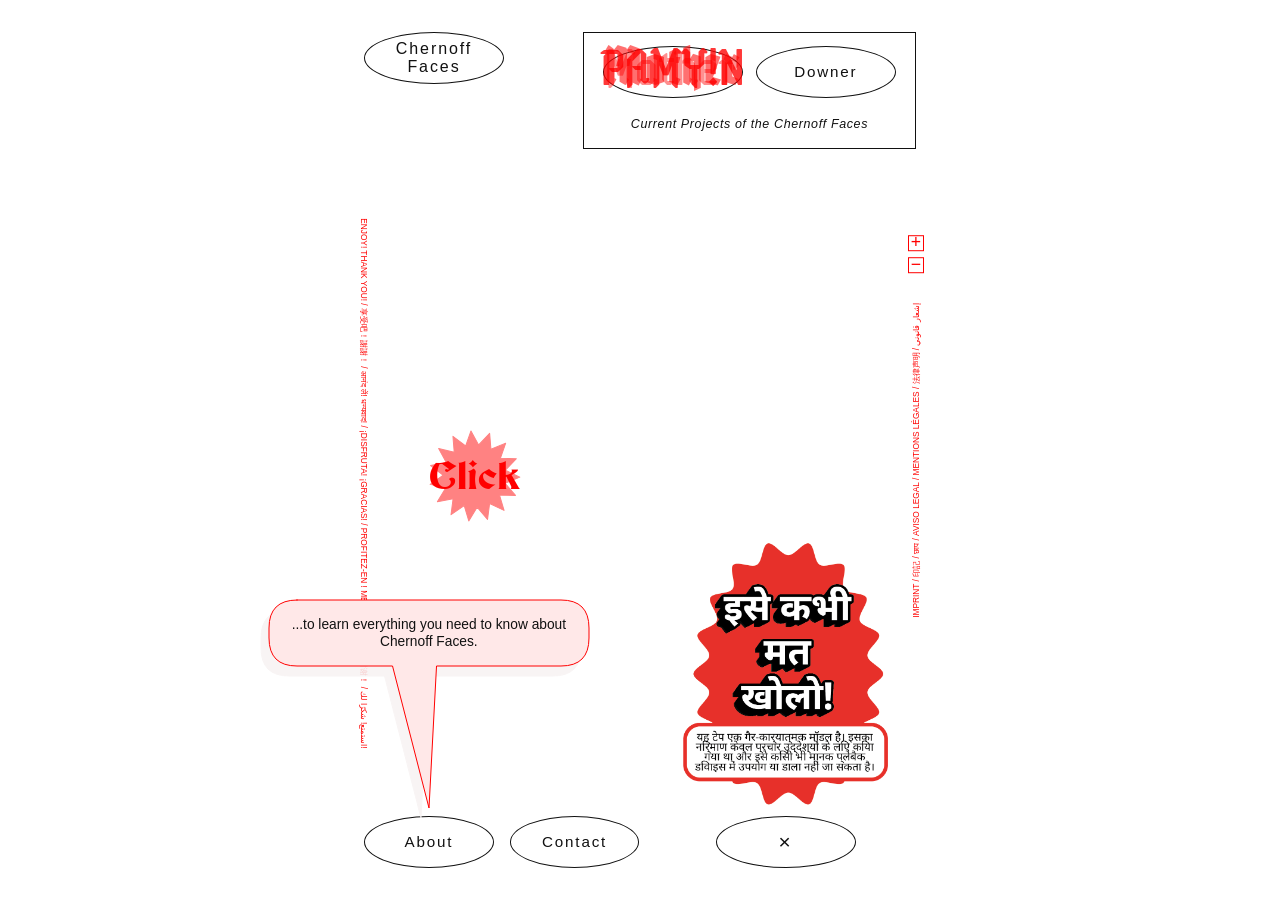
==== commit 5aaaf9c2: "animate youtube button" ====
--- a/index.html
+++ b/index.html
@@ -60,7 +60,14 @@
     </div>
   </footer>
 
-  <a class="impressum-link" href="imprint.html">IMPRINT / 印記 / छाप / AVISO LEGAL / MENTIONS LÉGALES / 法律声明 / إشعار قانوني</a>
+  <div class="impressum-area">
+    <div class="music-controls">
+      <button class="music-btn" id="music-play" aria-label="Play music">+</button>
+      <button class="music-btn" id="music-stop" aria-label="Stop music">−</button>
+    </div>
+    <a class="impressum-link" href="imprint.html">IMPRINT / 印記 / छाप / AVISO LEGAL / MENTIONS LÉGALES / 法律声明 / إشعار قانوني</a>
+  </div>
+  <audio id="bg-music" loop src="assets/audio/music.mp3"></audio>
   <div class="enjoy-link">ENJOY! THANK YOU! / 享受吧！謝謝！ / आनंद लें! धन्यवाद! / ¡DISFRUTA! ¡GRACIAS! / PROFITEZ-EN ! MERCI ! / 享受吧！谢谢！ / استمتع! شكرًا لك!</div>
 
   <script src="assets/js/start_page.js?v=4"></script>
--- a/assets/css/styles.css
+++ b/assets/css/styles.css
@@ -319,7 +319,7 @@
 }
 
 .oval--shaking {
-  animation: oval-shake 0.45s ease-in-out;
+  animation: oval-shake 0.675s ease-in-out;
 }
 
 
@@ -416,7 +416,7 @@
   padding: var(--spacing-md) 0;
 }
 
-.impressum-link {
+.impressum-area {
   position: fixed;
   top: 30%;
   right: max(
@@ -425,11 +425,19 @@
   );
   z-index: 35;
   display: flex;
+  flex-direction: column;
+  align-items: flex-end;
+  gap: 0.4rem;
+  transform: translateY(-50%);
+}
+
+.impressum-link {
+  display: flex;
   align-items: center;
   justify-content: center;
   min-height: 1.6rem;
   padding: 0.45rem 0.7rem;
-  transform: translateY(-50%) rotate(-90deg);
+  transform: rotate(-90deg);
   transform-origin: center right;
   color: var(--color-accent);
   font-family: var(--font-serif);
@@ -447,8 +455,47 @@
   text-decoration: none;
 }
 
-.legal-page .impressum-link {
+.legal-page .impressum-area {
   pointer-events: none;
+}
+
+.music-controls {
+  display: flex;
+  flex-direction: column;
+  gap: 0.35rem;
+  transform: translateX(50%);
+}
+
+@media (max-height: 480px) {
+  .impressum-area {
+    overflow: visible;
+  }
+  .music-controls {
+    position: absolute;
+    top: 0;
+    right: 0;
+    transform: translateX(50%) translateY(-50%);
+  }
+}
+
+.music-btn {
+  width: 1rem;
+  height: 1rem;
+  border: 1px solid var(--color-accent);
+  background: transparent;
+  color: var(--color-accent);
+  font-size: 1.1rem;
+  font-weight: 400;
+  line-height: 1;
+  display: flex;
+  align-items: center;
+  justify-content: center;
+  cursor: pointer;
+  padding: 0;
+}
+
+.music-btn:hover {
+  background: var(--color-hover-bg);
 }
 
 .enjoy-link {
@@ -683,7 +730,7 @@
     width: auto;
   }
 
-  .impressum-link {
+  .impressum-area {
     right: var(--spacing-lg);
   }
 
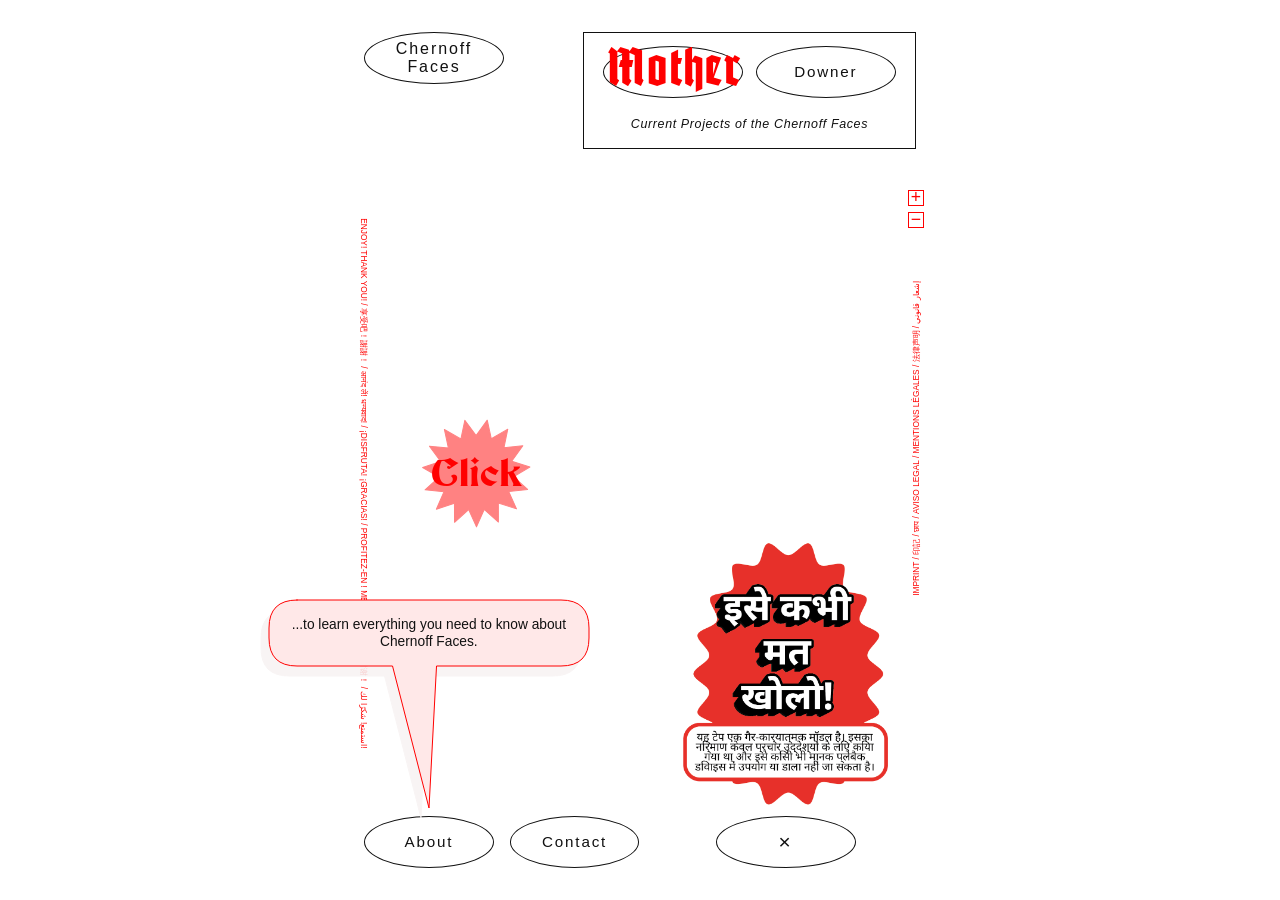
==== commit 3424f2a1: "add favicon" ====
--- a/index.html
+++ b/index.html
@@ -18,6 +18,9 @@
   <meta name="twitter:title" content="Chernoff Faces" />
   <meta name="twitter:description" content="Chernoff Faces – a collective of self-taught artists and designers making films." />
   <meta name="twitter:image" content="https://maltehueckstaedt.github.io/chernoff_faces/assets/images/cf_logo.png" />
+  <link rel="icon" type="image/webp" href="assets/images/cf_logo.webp" />
+  <link rel="icon" type="image/png" href="assets/images/cf_logo.png" />
+  <link rel="apple-touch-icon" href="assets/images/cf_logo.png" />
   <link rel="stylesheet" href="assets/css/styles.css" />
 </head>
 <body class="start-page">
--- a/assets/css/styles.css
+++ b/assets/css/styles.css
@@ -416,7 +416,7 @@
   padding: var(--spacing-md) 0;
 }
 
-.impressum-area {
+.impressum-link {
   position: fixed;
   top: 30%;
   right: max(
@@ -425,19 +425,11 @@
   );
   z-index: 35;
   display: flex;
-  flex-direction: column;
-  align-items: flex-end;
-  gap: 0.4rem;
-  transform: translateY(-50%);
-}
-
-.impressum-link {
-  display: flex;
   align-items: center;
   justify-content: center;
   min-height: 1.6rem;
   padding: 0.45rem 0.7rem;
-  transform: rotate(-90deg);
+  transform: translateY(-50%) rotate(-90deg);
   transform-origin: center right;
   color: var(--color-accent);
   font-family: var(--font-serif);
@@ -451,15 +443,38 @@
   white-space: nowrap;
 }
 
+/* Zero-size anchor on index.html — both children position themselves absolutely */
+.impressum-area {
+  position: fixed;
+  top: 30%;
+  right: max(
+    calc((100vw - var(--layout-max)) / 2),
+    3rem
+  );
+  z-index: 35;
+  width: 0;
+  height: 0;
+  overflow: visible;
+}
+
+.impressum-area .impressum-link {
+  position: absolute;
+  top: 0;
+  right: 0;
+}
+
 .impressum-link:hover {
   text-decoration: none;
 }
 
-.legal-page .impressum-area {
+.legal-page .impressum-link {
   pointer-events: none;
 }
 
 .music-controls {
+  position: absolute;
+  top: -5rem;
+  right: 0;
   display: flex;
   flex-direction: column;
   gap: 0.35rem;
@@ -467,13 +482,8 @@
 }
 
 @media (max-height: 480px) {
-  .impressum-area {
-    overflow: visible;
-  }
   .music-controls {
-    position: absolute;
     top: 0;
-    right: 0;
     transform: translateX(50%) translateY(-50%);
   }
 }
@@ -730,8 +740,16 @@
     width: auto;
   }
 
+  .impressum-link {
+    right: var(--spacing-lg);
+  }
+
   .impressum-area {
     right: var(--spacing-lg);
+  }
+
+  .impressum-area .impressum-link {
+    right: 0;
   }
 
   .enjoy-link {
